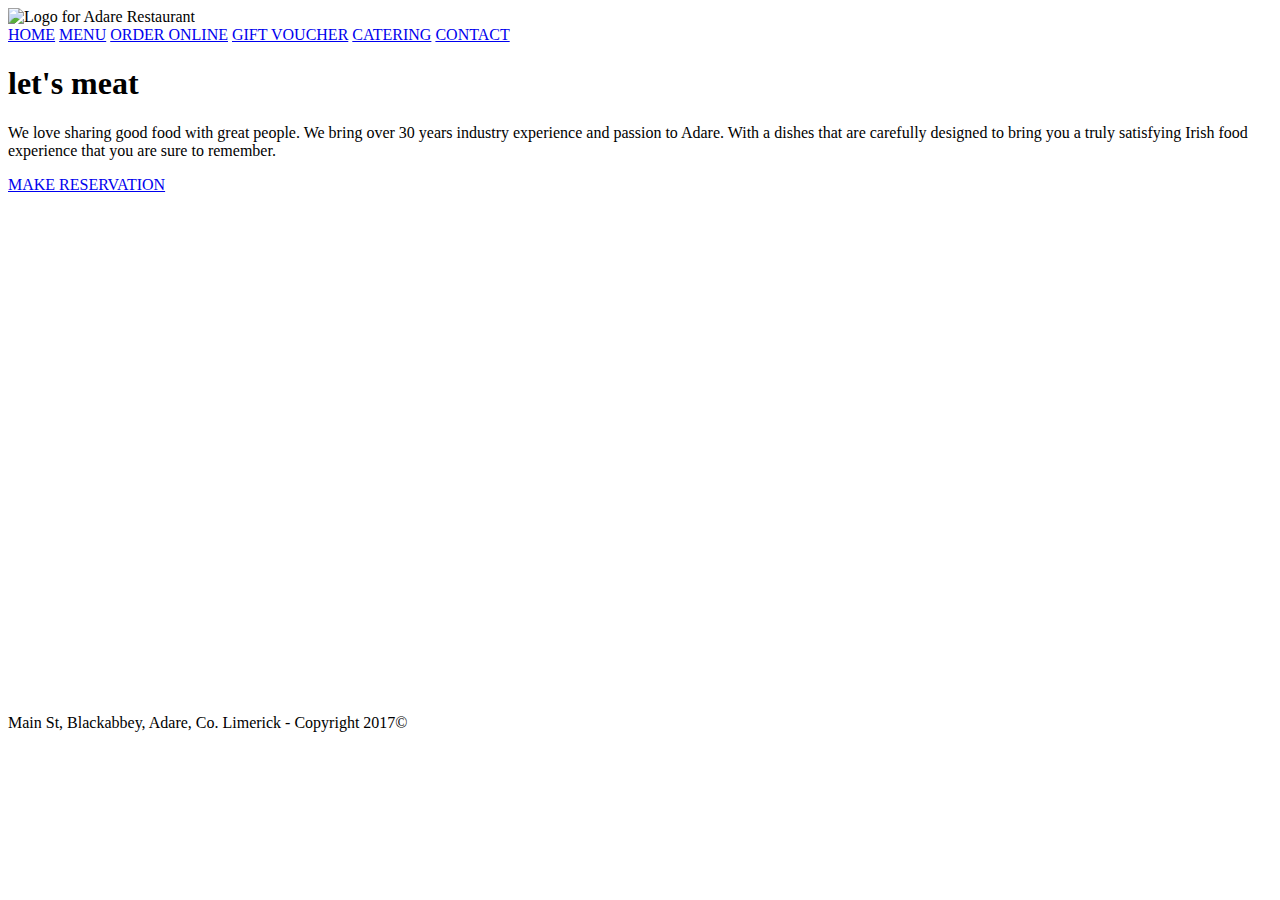
==== index.html @ aa73adbd "copied the index.html file and put it to the root inorder to use it on the netlify" ====
<!DOCTYPE html>
<html lang="en">
  <head>
    <meta charset="UTF-8" />
    <meta http-equiv="X-UA-Compatible" content="IE=edge" />
    <meta name="viewport" content="width=device-width, initial-scale=1.0" />
    <title>Grant Restaurant</title>
    <link rel="stylesheet" href="style.css" />
  </head>
  <!-- <body bgcolor="greenyellow">  can be used to add background color to the whole screen-->
  <body> 

    <div class="container">

      <header>
          <img src="images/logo-adare-restaurant.png" alt="Logo for Adare Restaurant">
      </header>

      <nav>

        <a href="# ">HOME</a>
        <a href="#">MENU</a>
        <a href="#">ORDER ONLINE</a>
        <a href="#">GIFT VOUCHER</a>
        <a href="#">CATERING</a>
        <a href="#">CONTACT</a>

      </nav>

      <main>
          <h1>let's meat</h1>
          <p>We love sharing good food with great people. We bring over 30 years industry experience and passion to Adare. With a dishes that are carefully designed to bring you a truly satisfying Irish food experience that you are sure to remember. </p>
          <!-- <a href="https://www.google.com" target="_blank">MAKE RESERVATION</a> -->

          <a href="mailto:adarerestuarant@gmail.com?Subject=Reservation">MAKE RESERVATION</a>  

         

      </main>

      <section class="maps">
        
          <iframe src="https://www.google.com/maps/embed?pb=!1m18!1m12!1m3!1d2425.4101899949164!2d-8.782774484535945!3d52.56219294085432!2m3!1f0!2f0!3f0!3m2!1i1024!2i768!4f13.1!3m3!1m2!1s0x485b460ddb875af7%3A0xdb34accde986ee58!2sThe%20Carriage%20House%20at%20Adare%20Manor!5e0!3m2!1sen!2sug!4v1615445592441!5m2!1sen!2sug" width="1024" height="500" style="border:0;" allowfullscreen="" loading="lazy"></iframe>
        
          <!-- opentable reservation widget -->
        
      </section>

  
      <footer>
          <p>Main St, Blackabbey, Adare, Co. Limerick - Copyright 2017©</p>
      </footer>

    </div>

  </body>
</html>
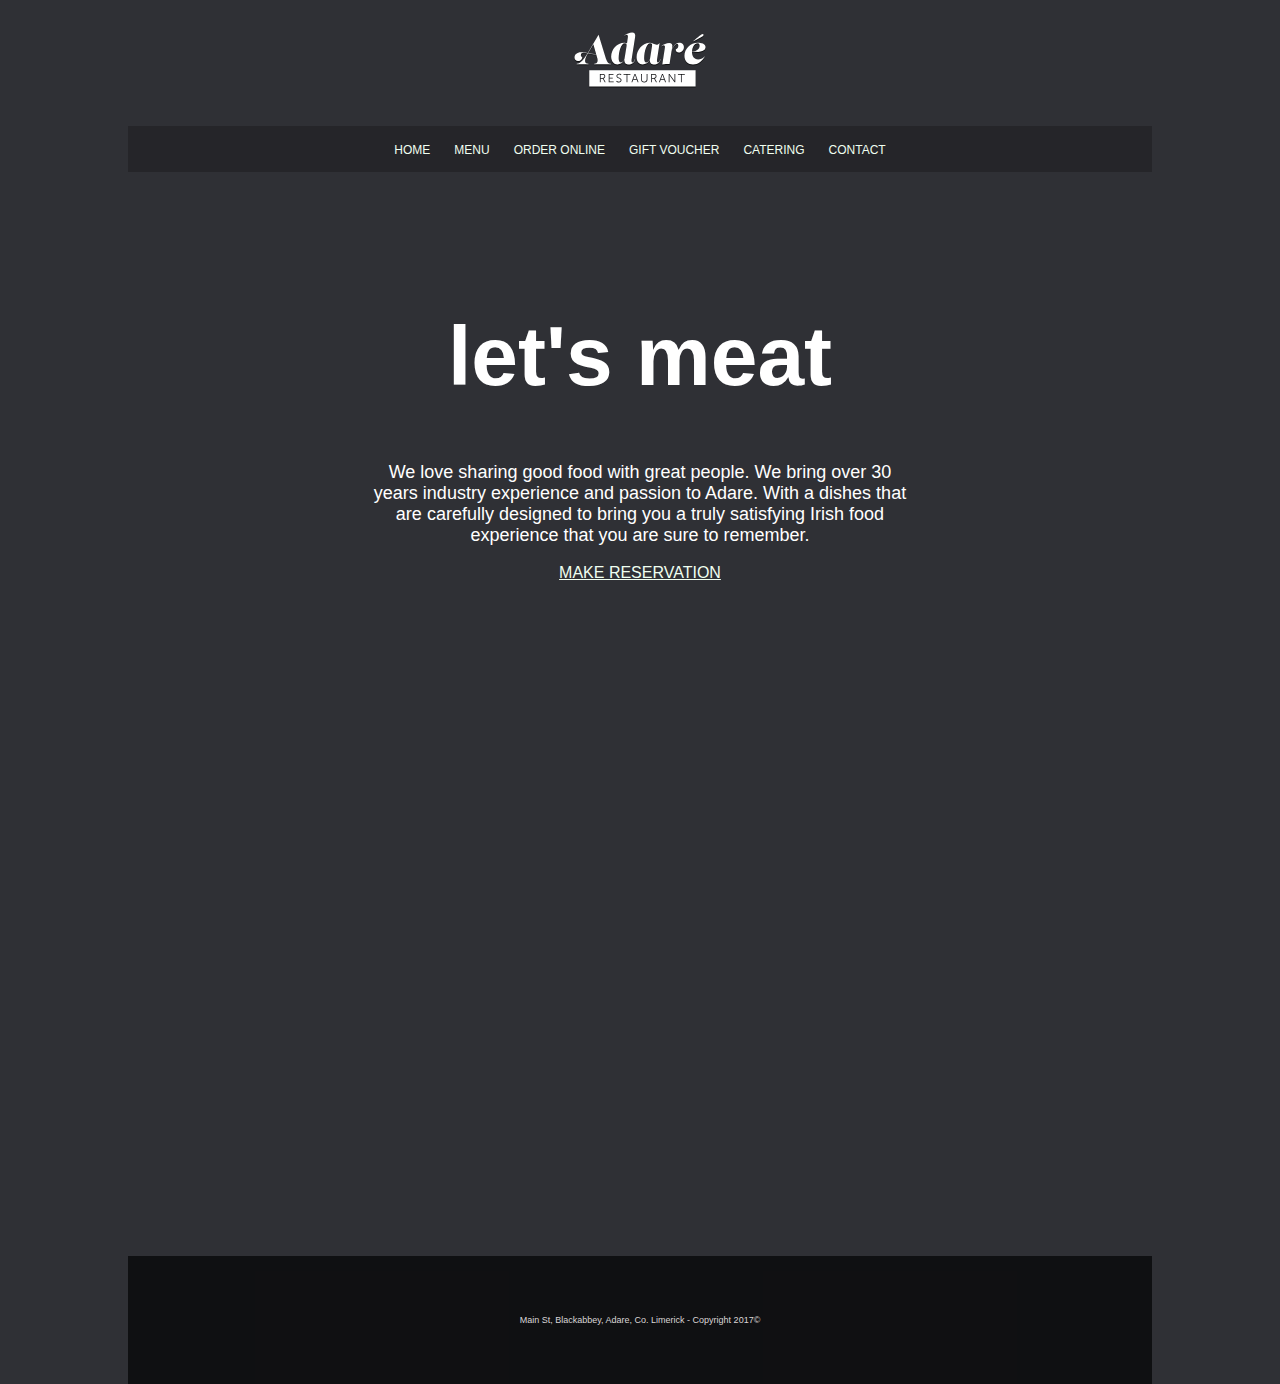
==== commit dcca9f3f: "adding correct directory urls to my root index.html" ====
--- a/index.html
+++ b/index.html
@@ -5,7 +5,7 @@
     <meta http-equiv="X-UA-Compatible" content="IE=edge" />
     <meta name="viewport" content="width=device-width, initial-scale=1.0" />
     <title>Grant Restaurant</title>
-    <link rel="stylesheet" href="style.css" />
+    <link rel="stylesheet" href="PROJECT_1/style.css" />
   </head>
   <!-- <body bgcolor="greenyellow">  can be used to add background color to the whole screen-->
   <body> 
@@ -13,7 +13,7 @@
     <div class="container">
 
       <header>
-          <img src="images/logo-adare-restaurant.png" alt="Logo for Adare Restaurant">
+          <img src="PROJECT_1/images/logo-adare-restaurant.png" alt="Logo for Adare Restaurant">
       </header>
 
       <nav>
--- a/PROJECT_1/style.css
+++ b/PROJECT_1/style.css
@@ -0,0 +1,105 @@
+/* STYLES AT THE TOP ARE GIVEN 1ST PRIORITY */
+
+/* Apply css to the most overall tag - html */
+html{
+    height: 100%;
+}
+
+body{
+    /* background-color: rgba(3, 2, 3, 0.801); */
+    background-color: #2F3035; /*leave the background color for incase an image takes long to load*/
+    background-image: url("PROJECT_1/background-adare-restaurant.jpg");
+    background-size: cover;
+    background-repeat: no-repeat;
+    background-position: center;
+    
+}
+.container {
+    margin-left: auto;
+    margin-right: auto;
+    width: 1024px;
+}
+
+header{
+    text-align: center;
+    height: 118px;
+    /* background-color: blue; */
+    /* width: 1024px;
+    margin-left: auto;
+    margin-right: auto; */
+}
+
+nav {
+    background-color: rgba(17, 17, 17, 0.338); /*made background color transparent*/
+    /* to center a tags horizontally in the nav, we get rid of the height and we use padding */
+    padding: 14px 0 14px 0; /*padding: top right bottom left;*/
+    text-align: center;
+    /* height: 40px; */ /*I've commented out the height and using padding instead in the lines above*/
+    /* width: 1024px; */
+    /* margin-left: auto;
+    margin-right: auto; */
+}
+ 
+nav a {
+    text-decoration: none;
+    font-size: 12px;
+    padding: 0 10px 0 10px;
+}
+
+main{
+    height: 400px;
+    text-align: center;
+    padding-top: 80px;
+    padding-left: 240px;
+    padding-right: 240px;
+    /* background-color: orange; */
+     /* width: 1024px; */
+    /* margin-left: auto;
+    margin-right: auto; */
+}
+
+footer {
+    background-color: rgba(0, 0, 0, 0.664);
+    padding-top: 50px;
+    padding-bottom: 50px;
+    /* height: 100px; */
+    /* width: 1024px; */
+    /* margin-left: auto;
+    margin-right: auto; */
+}
+footer p{
+    font-size: 9px;
+    color: rgb(218, 214, 214);
+    text-align: center;
+}
+
+h1{
+    font-size: 84px; 
+    color: white;
+    font-family: Arial, Helvetica, sans-serif;
+}
+
+p{
+    font-size: 18px;
+    color: white;
+    font-family: Arial, Helvetica, sans-serif;
+ }
+
+a {
+    color: honeydew;
+    font-family: Arial, Helvetica, sans-serif;
+    /* text-decoration: none; */
+}
+
+.maps{
+    margin-bottom: 100px;
+}
+
+
+
+
+
+
+/* h1{
+    color: brown;
+} */